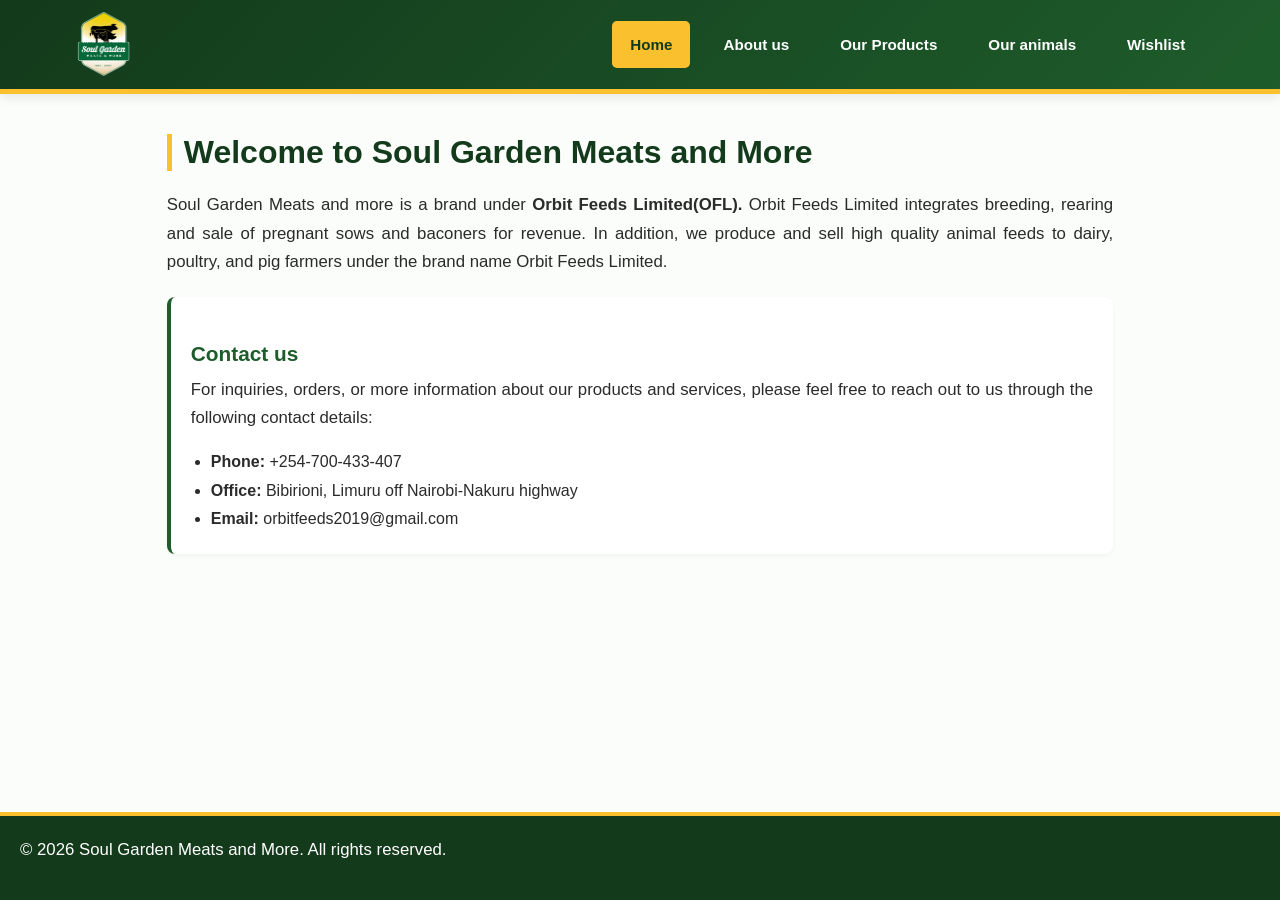
==== cat2-work/submission/index.html @ 686f742d "Correct wishlist changes" ====
<!DOCTYPE html>
<html >

<head>
    <meta charset="UTF-8">
    <title>Soul Gardens Meats & More</title>
    <meta name="viewport" content="width=device-width, initial-scale=1.0">
    <link rel="favicon" href="images/link_192.png" type="image/png">
    <link rel="stylesheet" href="css/styles.css">
</head>

<body>

    <input type="radio" name="tab-group" id="tab-home" checked>
    <input type="radio" name="tab-group" id="tab-about">
    <input type="radio" name="tab-group" id="tab-products">
    <input type="radio" name="tab-group" id="tab-animals">
    <input type="radio" name="tab-group" id="tab-wishlist">

    <header class="main-header">
        <section id="logo">
            <img src="images/link_192.png" alt="Soul Garden Meats and More Logo">
        </section>

        <nav>
            <ul id="main-nav-links">
                <li><label for="tab-home" class="nav-label label-home">Home</label></li>
                <li><label for="tab-about" class="nav-label label-about">About us</label></li>
                <li><label for="tab-products" class="nav-label label-products">Our Products</label></li>
                <li><label for="tab-animals" class="nav-label label-animals">Our animals</label></li>
                <li><label for="tab-wishlist" class="nav-label label-wishlist">Wishlist</label></li>
            </ul>
        </nav>
    </header>

    <main>
        <section id="home" class="content-section">
            <h1>Welcome to Soul Garden Meats and More</h1>
            <p>
                Soul Garden Meats and more is a brand under <b>Orbit Feeds Limited(OFL).</b>
                Orbit Feeds Limited integrates breeding, rearing and sale of pregnant sows and baconers for revenue. In
                addition, we produce and sell high quality animal feeds to dairy, poultry, and pig farmers under the
                brand name Orbit Feeds Limited.
            </p>

            <div class="Contacts">
                <h3>Contact us</h3>
                <p>
                    For inquiries, orders, or more information about our products and services, please feel free to
                    reach out to us through the following contact details:
                </p>
                <ul>
                    <li><strong>Phone:</strong> +254-700-433-407</li>
                    <li><strong>Office:</strong> Bibirioni, Limuru off Nairobi-Nakuru highway</li>
                    <li><strong>Email:</strong> orbitfeeds2019@gmail.com</li>
                </ul>
            </div>
        </section>

        <section id="about" class="content-section">
            <h2>About us</h2>
            <p>
                Our dream begun small we started out as a small scale piggery farm located in Limuru in the year 2018.
                We then slowly expanded our farm and officially began our journey in the meat industry in 2021.
                This was after establishing our own processing plant which now has the capacity to process over 2 tons
                of meat a day.
            </p>

            <div class="Vision">
                <h3>Our Vision</h3>
                <p>
                    We strive to integrate the whole process of breeding, rearing and processing of livestock hence
                    efficient meat operations.
                    Furthermore, we also hope to empower the local communities and the wider livestock sector in our
                    country.
                    Lastly to ensure customer satisfaction.
                </p>
                <div class="image-row">
                    <img src="images/processor image.jpeg" alt="Processing plant" class="side-img">
                    <img src="images/processor image 2.jpeg" alt="Processing plant 2" class="side-img">
                </div>
            </div>

            <div class="Mission">
                <h3>Our Mission</h3>
                <p>
                    To provide high quality meat products to our customers while ensuring the welfare of our animals and
                    the sustainability of our farming practices.
                </p>
            </div>

            <div class="future">
                <h3>Our Future</h3>
                <p>
                    We are committed to continuous improvement and innovation in our products and processes.
                    We plan to expand our product line and reach more customers while maintaining our commitment to
                    quality and sustainability.
                    We hope to be the leading provider of high-quality meat products in our region and beyond.
                </p>
            </div>
        </section>

        <section id="products" class="content-section">
            <h2>Our Products</h2>
            <p>
                We offer a wide range of products, including fresh cuts of pork, as well as specialty items like
                sausages, bacon.
                Among other product for more information reach out.
                <br><br>
                <img src="images/products 1.png" alt="Our products" style="max-width:100%; height:500px;">

            </p>

            <p id="product-list"></p>
        </section>

        <section id="wishlist" class="content-section">
    <h2>Wishlist</h2>
    <p>Suggest a product you would like to see at Soul Garden Meats and More.</p>

    <form id="wishlist-form">
        <label for="product-name">Product Name:</label>
        <input type="text" id="product-name" placeholder="e.g chicken breast" >

        <label for="product-description">Product Description:</label>
        <textarea id="product-description" placeholder="Describe the product..." ></textarea>

        <button type="submit">Add to Wishlist</button>
    </form>

    <!--where the wish list items appear -->
    <ul id="wishlistItems" class="dynamic-list">
        <li>
            <div>
                <strong>free range chicken</strong>
                <p style="margin: 5px 0 0 0; font-size: 0.9rem; color: #666;">high chicken quality products from free range chickens</p>
            </div>
            <button type="button" class="delete-btn">Delete</button>
        </li>
    </ul>
</section>

        <section id="animals" class="content-section">
            <h2>Our Animals</h2>
            <p>
                We take great care in raising our animals, ensuring they are healthy and well-cared for.
                Our pigs are raised in a clean and comfortable environment, with access to fresh water and nutritious
                feed we process ourselves.
                <br><br>
                <img src="images/pigs.jpeg" alt="Pigs at the farm" class="side-img">
                <br><br>
                
                As we strategically expand, we have started rearing other animals including various breeds of sheep and
                chicken.
                We are committed to ensure all our animals are of good health by having a round the clock veterinary
                care and regular health checks.
                Furthermore, we strive to ensure the emotional well-being of our animals by providing them with a
                comfortable and stimulating environment, as well as regular socialization and enrichment activities.
                <br><br>
                Our farm is located in Limuru and is open for visitation by appointment.
                We welcome you to come and see our animals and learn more about our farming practices.
            </p>
        </section>
    </main>

    <footer>
        <p>&copy; 2026 Soul Garden Meats and More. All rights reserved.</p>
    </footer>

    <script src="js/script.js"></script>

</body>

</html>
---- cat2-work/submission/css/styles.css ----
* {
    margin: 0;
    padding: 0;
    box-sizing: border-box;
    font-family: 'Segoe UI', Tahoma, Geneva, Verdana, sans-serif;
}

body {
    display: flex;
    flex-direction: column;
    min-height: 100vh;
    background-color: #fafdfa;
    color: #2b2b2b;
}

/* Hide the structural Radio Inputs from view */
input[type="radio"] {
    display: none;
}

/* Header Container Layout (Flexbox aligning logo left, navigation labels right) */
.main-header {
    display: flex;
    justify-content: space-between;
    align-items: center;
    padding: 12px 6%;
    background: linear-gradient(135deg, #133a1b, #1e5c2b); 
    border-bottom: 5px solid #fbc02d; 
    box-shadow: 0 4px 10px rgba(0, 0, 0, 0.08);
}

#logo img {
    height: 65px; 
    width: auto;
    display: block;
}

/* Horizontal Menu Layout */
#main-nav-links {
    list-style: none;
    display: flex;
    gap: 15px;
}

/* Styling Clickable Labels to look and act like Menu Buttons */
#main-nav-links .nav-label {
    display: inline-block;
    color: #ffffff;
    font-weight: 600;
    font-size: 0.95rem;
    padding: 10px 18px;
    border-radius: 5px;
    cursor: pointer;
    transition: all 0.3s cubic-bezier(0.25, 0.8, 0.25, 1);
}

/* Hover style for any non-selected link item label tabs */
#main-nav-links .nav-label:hover {
    background-color: rgba(255, 255, 255, 0.15);
}

/* css switch engine */

/* 1. Toggle Active Menu Tab colors (Text to deep green, background turns yellow) */
#tab-home:checked ~ .main-header .label-home,
#tab-about:checked ~ .main-header .label-about,
#tab-products:checked ~ .main-header .label-products,
#tab-animals:checked ~ .main-header .label-animals,
#tab-wishlist:checked ~ .main-header .label-wishlist {
    color: #133a1b;
    background-color: #fbc02d;
}

/* 2. Hide all layout main text content panels by default */
main .content-section {
    display: none;
    animation: smoothFadeIn 0.5s ease-out;
}

/* 3. Reveal targeted panels depending on which radio tracker is selected */
#tab-home:checked ~ main #home,
#tab-about:checked ~ main #about,
#tab-products:checked ~ main #products,
#tab-animals:checked ~ main #animals,
#tab-wishlist:checked ~ main #wishlist {
    display: block;
}

/* Content Panel Interior Typography and Component boxes styling */
main {
    flex: 1;
    padding: 40px 6%;
    max-width: 1100px;
    width: 100%;
    margin: 0 auto;
}

h1, h2 {
    color: #133a1b;
    margin-bottom: 20px;
    font-size: 2rem;
    border-left: 5px solid #fbc02d;
    padding-left: 12px;
}

h3 {
    color: #1e5c2b;
    margin: 25px 0 10px 0;
    font-size: 1.3rem;
}

p {
    line-height: 1.7;
    font-size: 1.05rem;
    margin-bottom: 15px;
    text-align: justify;
}

ul {
    padding-left: 20px;
    line-height: 1.8;
}

.Contacts, .Vision, .Mission, .future {
    background-color: #ffffff;
    padding: 20px;
    border-radius: 8px;
    margin-top: 20px;
    border-left: 4px solid #1e5c2b;
    box-shadow: 0 2px 5px rgba(0,0,0,0.04);
}

/* Clean Sticky Footer Section Alignment layout */
footer {
    background-color: #133a1b;
    color: #ffffff;
    text-align: center;
    padding: 20px;
    font-size: 0.9rem;
    border-top: 4px solid #fbc02d;
    margin-top: auto;
}

/* Smooth Panel Transition Entry effect CSS Animation rules */
@keyframes smoothFadeIn {
    from {
        opacity: 0;
        transform: translateY(8px);
    }
    to {
        opacity: 1;
        transform: translateY(0);
    }
}
/*  horizontally alignment of the processing images */
.image-row {
    display: flex;
    gap: 20px;         
    margin-top: 20px;  
    width: 100%;       
}

/* Individual rules applied to both images simultaneously */
.side-img {
    flex: 1;            
    height: 300px;      
    object-fit: cover;  /* Magic property: crops images evenly into their box so they don't look squished */
    border-radius: 6px; 
}
/* Responsive screen adjustment */
@media (max-width: 600px) {
    .image-row {
        flex-direction: column;
    }
}

/* Product List Styling */
.product-item {
    background: white;
    padding: 15px;
    margin: 10px 0;
    border-left: 4px solid #fbc02d;
    border-radius: 5px;
}

.product-item h4 {
    margin: 0 0 5px 0;
    color: #133a1b;
}

.product-price {
    color: #1e5c2b;
    font-weight: bold;
    margin: 0;
}

   /*Wishlist Styles*/

#wishlist-form {
    margin: 20px 0;
}

#wishlist-form label {
    display: block;
    margin: 10px 0 5px 0;
    font-weight: 600;
    color: #133a1b;
}

#wishlist-form input,
#wishlist-form textarea {
    width: 100%;
    padding: 10px;
    border: 1px solid #ddd;
    border-radius: 5px;
    font-size: 1rem;
    box-sizing: border-box;
}

#wishlist-form button {
    margin-top: 15px;
    padding: 12px 30px;
    background: #133a1b;
    color: white;
    border: none;
    border-radius: 5px;
    cursor: pointer;
    font-weight: 600;
    font-size: 1rem;
}

#wishlist-form button:hover {
    background: #1e5c2b;
}

.dynamic-list {
    list-style: none;
    padding: 0;
    margin-top: 30px;
}

.dynamic-list li {
    display: flex;
    justify-content: space-between;
    align-items: center;
    background: #fff;
    padding: 15px 20px;
    margin-bottom: 10px;
    border-radius: 5px;
    border-left: 4px solid #fbc02d;
    box-shadow: 0 2px 4px rgba(0,0,0,0.05);
}

.dynamic-list li strong {
    color: #133a1b;
}

.dynamic-list li p {
    margin: 5px 0 0 0;
    color: #666;
    font-size: 0.9rem;
}

.delete-btn {
    background: #dc3545;
    color: white;
    border: none;
    padding: 6px 14px;
    border-radius: 4px;
    cursor: pointer;
}

.delete-btn:hover {
    background: #c82333;
}
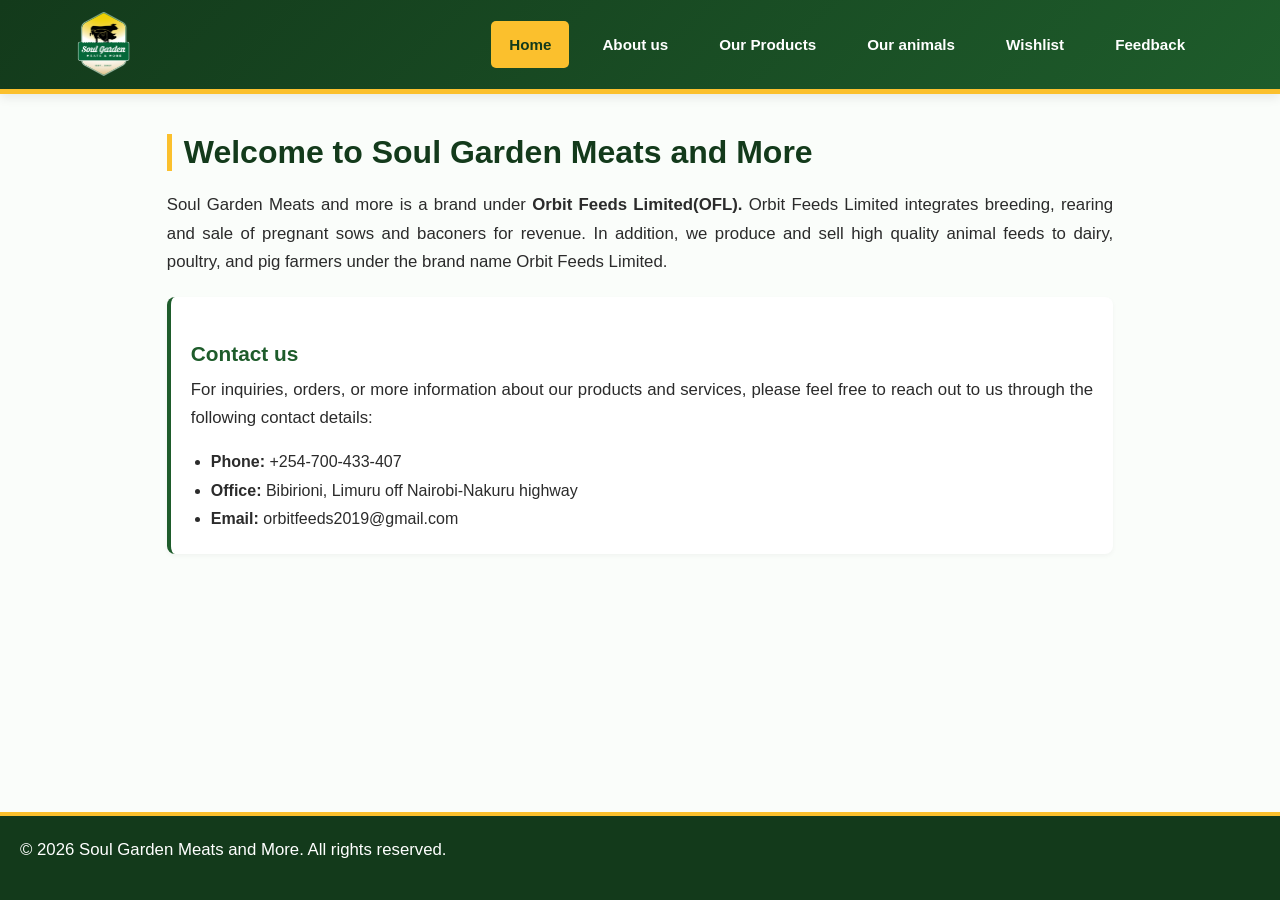
==== commit ccd50bd7: "feedback tab" ====
--- a/cat2-work/submission/index.html
+++ b/cat2-work/submission/index.html
@@ -16,6 +16,7 @@
     <input type="radio" name="tab-group" id="tab-products">
     <input type="radio" name="tab-group" id="tab-animals">
     <input type="radio" name="tab-group" id="tab-wishlist">
+    <input type="radio" name="tab-group" id="tab-feedback">
 
     <header class="main-header">
         <section id="logo">
@@ -29,6 +30,7 @@
                 <li><label for="tab-products" class="nav-label label-products">Our Products</label></li>
                 <li><label for="tab-animals" class="nav-label label-animals">Our animals</label></li>
                 <li><label for="tab-wishlist" class="nav-label label-wishlist">Wishlist</label></li>
+                <li><label for="tab-feedback" class="nav-label label-feedback">Feedback</label></li>
             </ul>
         </nav>
     </header>
@@ -139,6 +141,28 @@
         </li>
     </ul>
 </section>
+      <!-- Feedback Form -->
+<section id="feedback" class="content-section">
+    <h2>Customer Feedback</h2>
+    <p>We value your feedback!</p>
+
+    <form id="feedback-form">
+        <label>Your Name:</label>
+        <input type="text" id="feedback-name" placeholder="Enter your name">
+
+        <label>Your Email:</label>
+        <input type="email" id="feedback-email" placeholder="Enter your email">
+
+        <label>Your Message:</label>
+        <textarea id="feedback-message" rows="3" placeholder="Tell us what you think..."></textarea>
+
+        <button type="submit">Submit</button>
+    </form>
+
+    <div id="feedback-output"></div>
+</section>
+
+
 
         <section id="animals" class="content-section">
             <h2>Our Animals</h2>
--- a/cat2-work/submission/css/styles.css
+++ b/cat2-work/submission/css/styles.css
@@ -67,7 +67,8 @@
 #tab-about:checked ~ .main-header .label-about,
 #tab-products:checked ~ .main-header .label-products,
 #tab-animals:checked ~ .main-header .label-animals,
-#tab-wishlist:checked ~ .main-header .label-wishlist {
+#tab-wishlist:checked ~ .main-header .label-wishlist,
+#tab-feedback:checked ~ .main-header .label-feedback {
     color: #133a1b;
     background-color: #fbc02d;
 }
@@ -83,7 +84,8 @@
 #tab-about:checked ~ main #about,
 #tab-products:checked ~ main #products,
 #tab-animals:checked ~ main #animals,
-#tab-wishlist:checked ~ main #wishlist {
+#tab-wishlist:checked ~ main #wishlist,
+#tab-feedback:checked ~ main #feedback {
     display: block;
 }
 
@@ -122,7 +124,7 @@
     line-height: 1.8;
 }
 
-.Contacts, .Vision, .Mission, .future {
+.Contacts, .Vision, .Mission, .future, .Feedback {
     background-color: #ffffff;
     padding: 20px;
     border-radius: 8px;
@@ -273,4 +275,30 @@
 
 .delete-btn:hover {
     background: #c82333;
+}
+
+/* Feedback Form styling */
+#feedback-form input,
+#feedback-form textarea {
+    width: 100%;
+    padding: 10px;
+    margin: 5px 0 15px 0;
+    border: 1px solid #ddd;
+    border-radius: 5px;
+}
+
+#feedback-form button {
+    padding: 10px 30px;
+    background: #133a1b;
+    color: white;
+    border: none;
+    border-radius: 5px;
+    cursor: pointer;
+}
+
+#feedback-output {
+    margin-top: 20px;
+    padding: 15px;
+    border-radius: 5px;
+    background: #f5f5f5;
 }
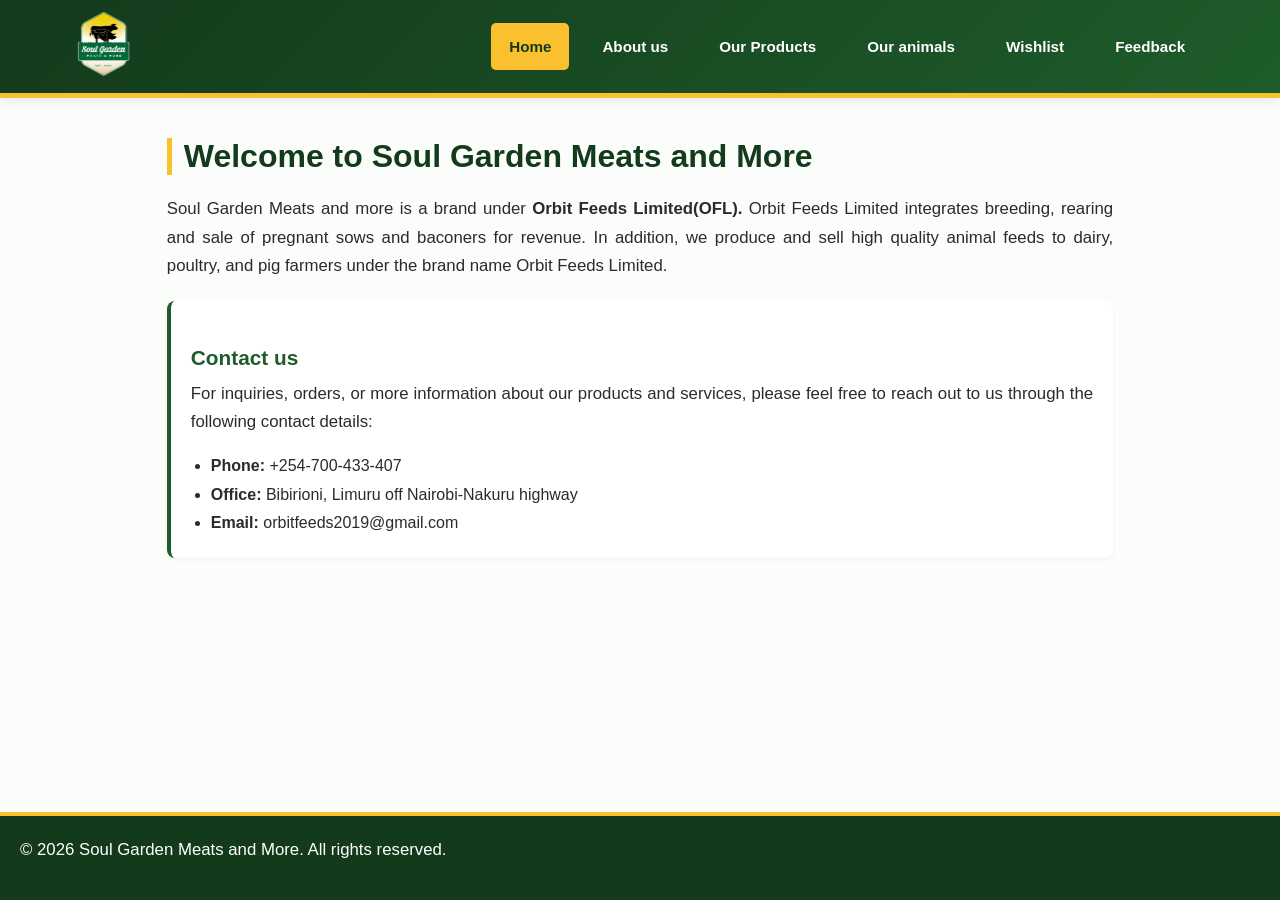
==== commit 622a6967: "Banner click" ====
--- a/cat2-work/submission/index.html
+++ b/cat2-work/submission/index.html
@@ -19,9 +19,16 @@
     <input type="radio" name="tab-group" id="tab-feedback">
 
     <header class="main-header">
+
         <section id="logo">
-            <img src="images/link_192.png" alt="Soul Garden Meats and More Logo">
-        </section>
+    <div class="banner-container">
+        <img src="images/link_192.png" alt="Soul Garden Meats and More Logo" id="banner-image">
+        <div class="banner-caption" id="bannerCaption">
+            <p> Quality Meats, Sustainable Farming</p>
+            <p style="font-size: 0.5rem;">Est. 2019 Limuru, Kenya</p>
+        </div>
+    </div>
+</section>
 
         <nav>
             <ul id="main-nav-links">
--- a/cat2-work/submission/css/styles.css
+++ b/cat2-work/submission/css/styles.css
@@ -301,4 +301,36 @@
     padding: 15px;
     border-radius: 5px;
     background: #f5f5f5;
+}
+
+/* Feature 5: Click-to-reveal Banner */
+.banner-container {
+    position: relative;
+    cursor: pointer;
+    display: inline-block;
+}
+
+.banner-caption {
+    position: absolute;
+    bottom: 0;
+    left: 0;
+    right: 0;
+    background: rgba(19, 58, 27, 0.85);
+    color: white;
+    padding: 10px;
+    text-align: center;
+    border-radius: 0 0 5px 5px;
+    opacity: 0;
+    transition: opacity 0.5s ease;
+    pointer-events: none;
+}
+
+.banner-caption.show {
+    opacity: 1;
+}
+
+.banner-caption p {
+    margin: 2px 0;
+    font-size: 0.9rem;
+    text-align: center;
 }
